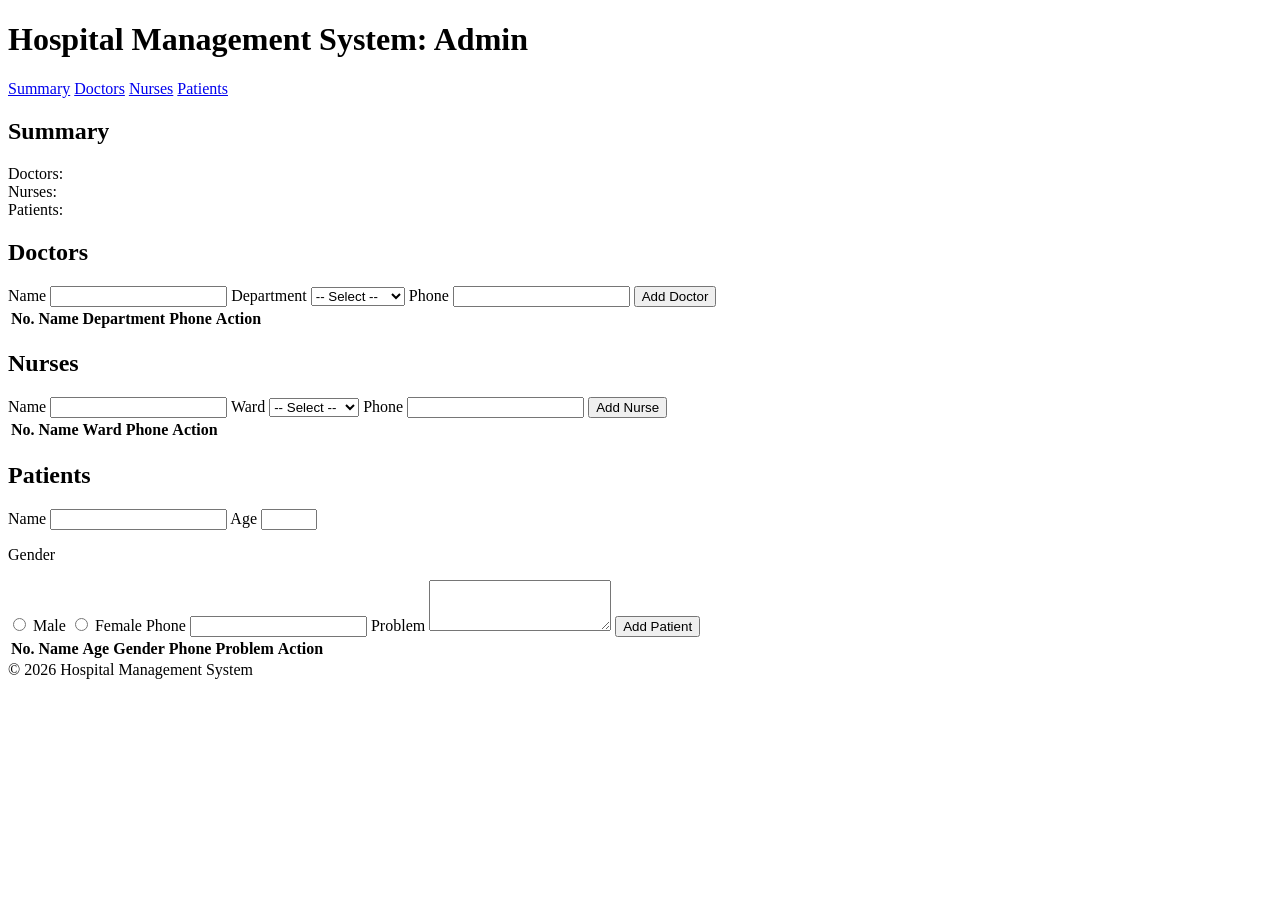
==== index.html @ 2f8456bc "Add HTML file" ====
<!DOCTYPE html>
<html lang="en">
<head>
  <meta charset="UTF-8">
  <meta name="viewport" content="width=device-width, initial-scale=1.0">
  <title>HMS Admin</title>
  <link rel="stylesheet" href="css/style.css">
</head>
<body>
  <header>
    <h1>Hospital Management System: Admin</h1>
    <nav>
      <a href="#summary">Summary</a>
      <a href="#doctors">Doctors</a>
      <a href="#nurses">Nurses</a>
      <a href="#patients">Patients</a>
    </nav>
  </header>

  <main>
    <!-- SUMMARY -->
    <section id="summary">
      <h2>Summary</h2>
      <div class="box">Doctors: <span id="doctorCount"></span></div>
      <div class="box">Nurses: <span id="nurseCount"></span></div>
      <div class="box">Patients: <span id="patientCount"></span></div>
    </section>

    <!-- DOCTORS -->
    <section id="doctors">
      <h2>Doctors</h2>
      <form id="doctorForm" onsubmit="return addDoctor()">
        <label for="dName">Name</label>
        <input type="text" id="dName">
        <span class="error" id="dNameErr"></span>

        <label for="dDept">Department</label>
        <select id="dDept">
          <option value="">-- Select --</option>
          <option>Medicine</option>
          <option>Cardiology</option>
          <option>Orthopedics</option>
          <option>Pediatrics</option>
        </select>
        <span class="error" id="dDeptErr"></span>

        <label for="dPhone">Phone</label>
        <input type="tel" id="dPhone">
        <span class="error" id="dPhoneErr"></span>

        <button type="submit">Add Doctor</button>
      </form>
      <table>
        <thead>
          <tr><th>No.</th><th>Name</th><th>Department</th><th>Phone</th><th>Action</th></tr>
        </thead>
        <tbody id="doctorBody"></tbody>
      </table>
    </section>

    <!-- NURSES -->
    <section id="nurses">
      <h2>Nurses</h2>
      <form id="nurseForm" onsubmit="return addNurse()">
        <label for="nName">Name</label>
        <input type="text" id="nName">
        <span class="error" id="nNameErr"></span>

        <label for="nWard">Ward</label>
        <select id="nWard">
          <option value="">-- Select --</option>
          <option>General</option>
          <option>ICU</option>
          <option>Emergency</option>
        </select>
        <span class="error" id="nWardErr"></span>

        <label for="nPhone">Phone</label>
        <input type="tel" id="nPhone">
        <span class="error" id="nPhoneErr"></span>

        <button type="submit">Add Nurse</button>
      </form>
      <table>
        <thead>
          <tr><th>No.</th><th>Name</th><th>Ward</th><th>Phone</th><th>Action</th></tr>
        </thead>
        <tbody id="nurseBody"></tbody>
      </table>
    </section>

    <!-- PATIENTS -->
    <section id="patients">
      <h2>Patients</h2>
      <form id="patientForm" onsubmit="return addPatient()">
        <label for="pName">Name</label>
        <input type="text" id="pName">
        <span class="error" id="pNameErr"></span>

        <label for="pAge">Age</label>
        <input type="number" id="pAge" min="1" max="120">
        <span class="error" id="pAgeErr"></span>

        <p>Gender</p>
        <input type="radio" id="pMale" name="gender" value="Male">
        <label for="pMale">Male</label>
        <input type="radio" id="pFemale" name="gender" value="Female">
        <label for="pFemale">Female</label>
        <span class="error" id="pGenderErr"></span>

        <label for="pPhone">Phone</label>
        <input type="tel" id="pPhone">
        <span class="error" id="pPhoneErr"></span>

        <label for="pProblem">Problem</label>
        <textarea id="pProblem" rows="3"></textarea>

        <button type="submit">Add Patient</button>
      </form>
      <table>
        <thead>
          <tr><th>No.</th><th>Name</th><th>Age</th><th>Gender</th><th>Phone</th><th>Problem</th><th>Action</th></tr>
        </thead>
        <tbody id="patientBody"></tbody>
      </table>
    </section>
  </main>

  <footer>&copy; 2026 Hospital Management System</footer>

  <script src="js/data.js"></script>
  <script src="js/admin.js"></script>
</body>
</html>
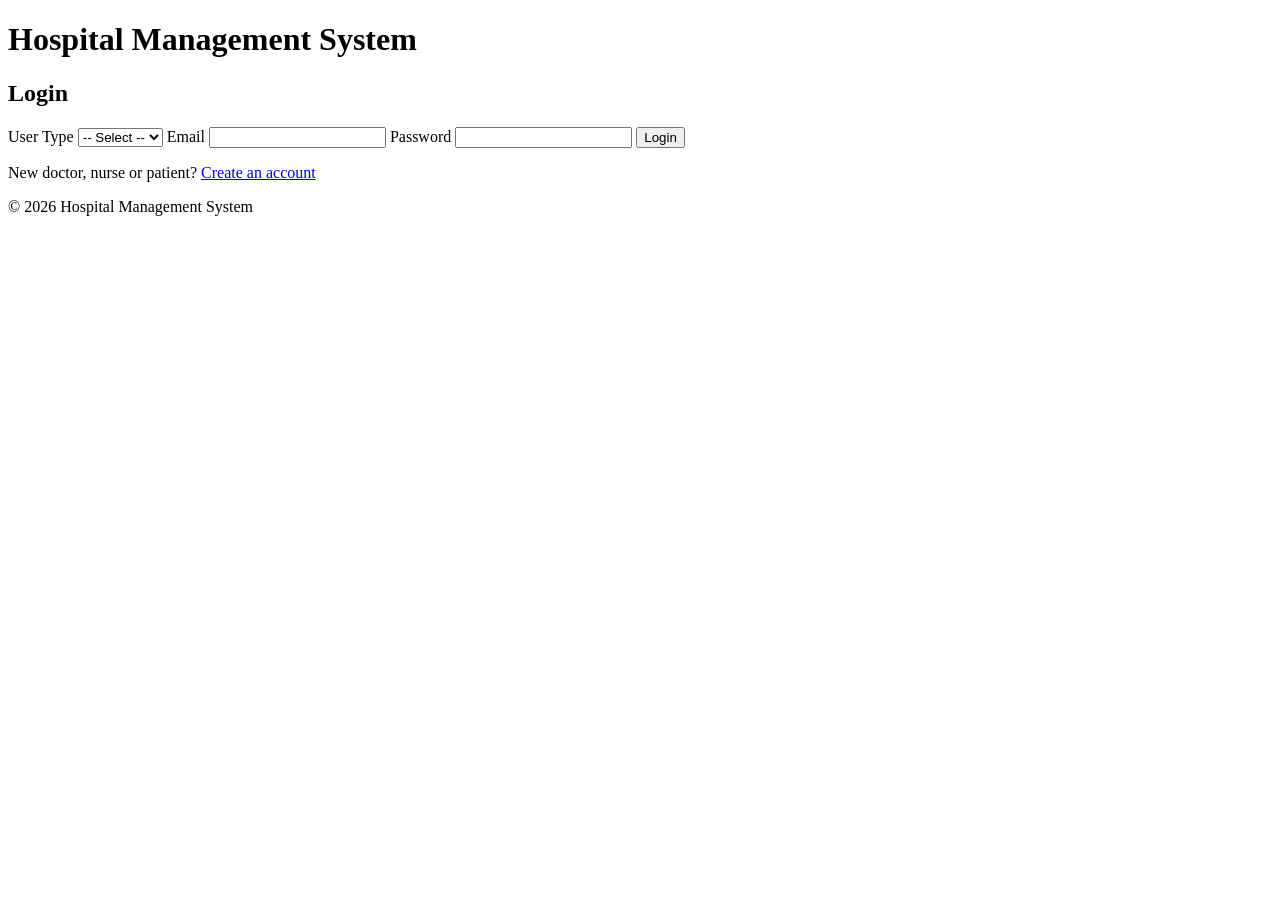
==== commit 042733be: "Add HTML pages: login, register, admin, doctor, patient" ====
--- a/index.html
+++ b/index.html
@@ -3,132 +3,50 @@
 <head>
   <meta charset="UTF-8">
   <meta name="viewport" content="width=device-width, initial-scale=1.0">
-  <title>HMS Admin</title>
+  <title>HMS Login</title>
   <link rel="stylesheet" href="css/style.css">
 </head>
 <body>
   <header>
-    <h1>Hospital Management System: Admin</h1>
-    <nav>
-      <a href="#summary">Summary</a>
-      <a href="#doctors">Doctors</a>
-      <a href="#nurses">Nurses</a>
-      <a href="#patients">Patients</a>
-    </nav>
+    <h1>Hospital Management System</h1>
   </header>
 
   <main>
-    <!-- SUMMARY -->
-    <section id="summary">
-      <h2>Summary</h2>
-      <div class="box">Doctors: <span id="doctorCount"></span></div>
-      <div class="box">Nurses: <span id="nurseCount"></span></div>
-      <div class="box">Patients: <span id="patientCount"></span></div>
-    </section>
+    <!-- put the gif in the images folder; if it is missing the picture simply hides -->
+    <img src="images/patient-management-system.gif" alt="Hospital management illustration"
+         class="hero" onerror="this.style.display='none'">
 
-    <!-- DOCTORS -->
-    <section id="doctors">
-      <h2>Doctors</h2>
-      <form id="doctorForm" onsubmit="return addDoctor()">
-        <label for="dName">Name</label>
-        <input type="text" id="dName">
-        <span class="error" id="dNameErr"></span>
+    <form id="loginForm" class="login" onsubmit="return login()">
+      <h2>Login</h2>
 
-        <label for="dDept">Department</label>
-        <select id="dDept">
-          <option value="">-- Select --</option>
-          <option>Medicine</option>
-          <option>Cardiology</option>
-          <option>Orthopedics</option>
-          <option>Pediatrics</option>
-        </select>
-        <span class="error" id="dDeptErr"></span>
+      <label for="userType">User Type</label>
+      <select id="userType">
+        <option value="">-- Select --</option>
+        <option value="admin">Admin</option>
+        <option value="doctor">Doctor</option>
+        <option value="nurse">Nurse</option>
+        <option value="patient">Patient</option>
+      </select>
+      <span class="error" id="typeErr"></span>
 
-        <label for="dPhone">Phone</label>
-        <input type="tel" id="dPhone">
-        <span class="error" id="dPhoneErr"></span>
+      <label for="email">Email</label>
+      <input type="email" id="email">
+      <span class="error" id="emailErr"></span>
 
-        <button type="submit">Add Doctor</button>
-      </form>
-      <table>
-        <thead>
-          <tr><th>No.</th><th>Name</th><th>Department</th><th>Phone</th><th>Action</th></tr>
-        </thead>
-        <tbody id="doctorBody"></tbody>
-      </table>
-    </section>
+      <label for="password">Password</label>
+      <input type="password" id="password">
+      <span class="error" id="passwordErr"></span>
 
-    <!-- NURSES -->
-    <section id="nurses">
-      <h2>Nurses</h2>
-      <form id="nurseForm" onsubmit="return addNurse()">
-        <label for="nName">Name</label>
-        <input type="text" id="nName">
-        <span class="error" id="nNameErr"></span>
+      <button type="submit">Login</button>
+      <span class="error" id="loginErr"></span>
 
-        <label for="nWard">Ward</label>
-        <select id="nWard">
-          <option value="">-- Select --</option>
-          <option>General</option>
-          <option>ICU</option>
-          <option>Emergency</option>
-        </select>
-        <span class="error" id="nWardErr"></span>
-
-        <label for="nPhone">Phone</label>
-        <input type="tel" id="nPhone">
-        <span class="error" id="nPhoneErr"></span>
-
-        <button type="submit">Add Nurse</button>
-      </form>
-      <table>
-        <thead>
-          <tr><th>No.</th><th>Name</th><th>Ward</th><th>Phone</th><th>Action</th></tr>
-        </thead>
-        <tbody id="nurseBody"></tbody>
-      </table>
-    </section>
-
-    <!-- PATIENTS -->
-    <section id="patients">
-      <h2>Patients</h2>
-      <form id="patientForm" onsubmit="return addPatient()">
-        <label for="pName">Name</label>
-        <input type="text" id="pName">
-        <span class="error" id="pNameErr"></span>
-
-        <label for="pAge">Age</label>
-        <input type="number" id="pAge" min="1" max="120">
-        <span class="error" id="pAgeErr"></span>
-
-        <p>Gender</p>
-        <input type="radio" id="pMale" name="gender" value="Male">
-        <label for="pMale">Male</label>
-        <input type="radio" id="pFemale" name="gender" value="Female">
-        <label for="pFemale">Female</label>
-        <span class="error" id="pGenderErr"></span>
-
-        <label for="pPhone">Phone</label>
-        <input type="tel" id="pPhone">
-        <span class="error" id="pPhoneErr"></span>
-
-        <label for="pProblem">Problem</label>
-        <textarea id="pProblem" rows="3"></textarea>
-
-        <button type="submit">Add Patient</button>
-      </form>
-      <table>
-        <thead>
-          <tr><th>No.</th><th>Name</th><th>Age</th><th>Gender</th><th>Phone</th><th>Problem</th><th>Action</th></tr>
-        </thead>
-        <tbody id="patientBody"></tbody>
-      </table>
-    </section>
+      <p>New doctor, nurse or patient? <a href="register.html">Create an account</a></p>
+    </form>
   </main>
 
   <footer>&copy; 2026 Hospital Management System</footer>
 
   <script src="js/data.js"></script>
-  <script src="js/admin.js"></script>
+  <script src="js/login.js"></script>
 </body>
 </html>
